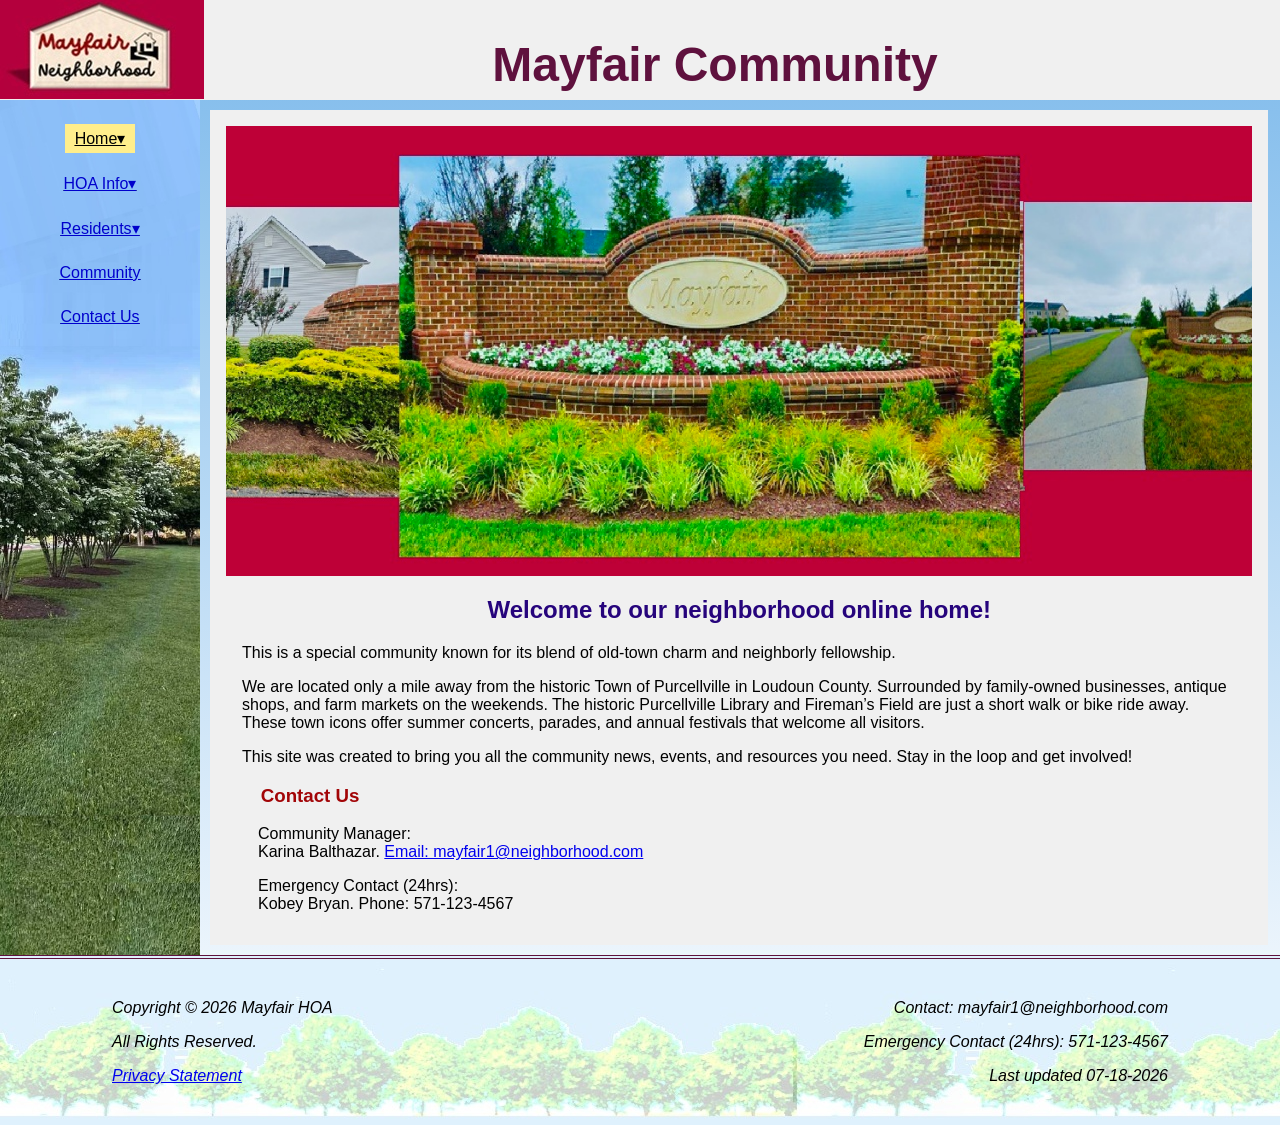
==== index.html @ 6e0608cf "Add files via upload" ====
<!DOCTYPE html>
<html lang="en">
<head>
<title>Mayfair Neighborhood</title>
<meta charset="utf-8">
<meta name="viewport" content="width=device-width, initial-scale=1.0">
<meta name="description" content="Welcome to the Mayfair Community in Purcellville, VA. Access neighborhood news, HOA resources, and event updates for our charming, historic Loudoun County neighborhood.">
<link href="mayfair.css" rel="stylesheet">
</head>
<body>
<div id="wrapper">
  <header>
     <h1><a href="index.html">Mayfair Community</a></h1>
  </header>
  <nav>
  <ul>
      <li>
      <a href="index.html" class="active">Home&#9662;</a>
      <div class="dropdown-container">
        <a href="history.html">History</a>
        <a href="amenities.html">Amenities</a>
      </div>
    </li>
    <li>
      <a href="hoa.html">HOA Info&#9662;</a>
       <div class="dropdown-container">
        <a href="board.html">Board Members</a> 
        <a href="volunteer.html">HOA Committees</a>
      </div>
    </li>
      <li><a href="residents.html">Residents&#9662;</a>
      <div class="dropdown-container">
        <a href="calendar.html">Events</a> 
      </div>
    </li>
      <li><a href="community.html">Community</a></li>
      <li><a href="contacts.html">Contact Us</a></li>
  </ul>
  </nav>
  <main>
    <div id="homehero">
    </div>
    <h2>Welcome to our neighborhood online home!</h2>
	<p>This is a special community known for its blend of old-town charm and neighborly fellowship.</p>
    <p>We are located only a mile away from the historic Town of Purcellville in Loudoun County.  Surrounded by family-owned businesses, antique shops, and farm markets on the weekends.  
      The historic Purcellville Library and Fireman’s Field are just a short walk or bike ride away. These town icons offer summer concerts, parades, and annual festivals that welcome all visitors.</p>
   <p>This site was created to bring you all the community news, events, and resources you need. Stay in the loop and get involved!</p>
  <div> 
    <h3>Contact Us</h3>
   <p>Community Manager:<br>
  Karina Balthazar.  <a href="mailto:mayfair1@neighborhood.com">Email: mayfair1@neighborhood.com</a></p>
  <p>Emergency Contact (24hrs):<br>
Kobey Bryan. <a id="mobile" href="tel:571-123-4567">571-123-4567</a><span id="desktop">Phone: 571-123-4567</span>
    </div>
  </main>
  <footer>
<div class="footer-col">
    <p>Copyright &copy; 2026 Mayfair HOA</p>
    <p>All Rights Reserved.</p>
    <p><a class="footer-link" href="privacy.html" target="_blank" rel="noopener">Privacy Statement</a></p>
  </div>
  <div class="footer-col">
    <p>Contact: mayfair1@neighborhood.com</p>
    <p>Emergency Contact (24hrs): 571-123-4567</p>
    <p>Last updated 07-18-2026</p>
  </div>
  </footer>
</div>
</body>
</html>
---- mayfair.css ----
* { box-sizing: border-box; }
body { background-color: #f7e8e9;
       color: #000000;
	   font-family: Tahoma, Arial, sans-serif; 
	   margin: 0;  
}
#wrapper { background-color: #7cb9eb;
		   background-image: linear-gradient(to bottom, #7cb9eb, #ffffff);
		   padding: 0;
}   
header { background-color: #F0F0F0; 
        background-repeat: no-repeat;
        color: #231814;
		height: 100px;
        padding-left: 100px;		 
		padding-top: 5px;
		padding-bottom: 5px;
}
header a { text-decoration: none; }
header a:link       { color: #5f113e; }
header a:visited { color: #000000; }
header a:hover     { color: #039665; }
h1 { font-size: 2em; }
h2 { color:#26047c; }
h3, dt { color:  #A20507;
	 }
h4 { background-color: #7cb9eb;
     font-size: 1.2em;
	 padding-left: .5em;
	 padding-bottom: 0; 
	 text-transform: uppercase; 
	 border-bottom: 1px solid  #221811;
	 clear: left;  
} 
h5 { background-color: #7cb9eb;
     font-size: 1.2em;
	 padding-left: .5em;
	 padding-bottom: 0; 
	 text-transform: uppercase; 
	 border-bottom: 1px solid  #221811;
	 clear: left;  
} 
nav {  text-align: center;
	  font-size: 1em;
	  padding: 0.5em 0;
	  text-decoration: underline;
}
nav ul { 
  display: flex !important;
  list-style-type: none;
  margin: 0;
  padding: 0; 
}
nav li {
  padding: 0.5em 0;
  display: flex;
  flex-direction: column; 
  align-items: center;
}
nav a { text-decoration: underline;
		color: #0000CC; 
		display: inline-block; 
		padding: 5px 10px; 
		}
nav a:link { color: #0000CC; }
nav a:visited { color: #0000CC; }
nav a:hover { color: #8D021F; }
nav a.active,  nav a.active:link,
nav a.active:visited { background-color: #FFEE8C;
  			color: #000000;
  			}
.dropdown-container {
    display: none;
    width: 100%;
 }

.dropdown-container a {
  display: block;
  width: 100%;
  font-size: 0.9em;
  padding: 6px 0;
  color: #150247;
  text-align: center;
}

.dropdown-container[style*="display: block"],
nav ul li:hover .dropdown-container {
  display: flex;
  flex-direction: column;
  align-items: center;
  position: static;
}

main { background-color: #F0F0F0;
       display: block;
       padding: 1em;
       margin: 10px;
       max-width: 98%; 
}

h2, h3, h4, p, div, ul, dl { padding-left: 1em; padding-right: 1em;}
main ul { padding-left: 2em; }
.details { padding-left: 10%;
           padding-right: 10%;
           overflow: auto;
}
img { padding-left: 10px;
      padding-right: 10px; }
footer { background-color: #9dd0f5;
		 font-size: 1em;
		 font-style: italic;
		 text-align: center;
		 padding: 1em 1em;
		 border-top: 4px double #5f113e;
		 display: flex;
		 flex-direction: column;
		 gap: 1em;
}
table {	margin: 1em 0;
    	width: 100%;
    	border-spacing: 0;
		 border-collapse: collapse;
		 border: 1px solid #333333;
}
td, th { padding: 20px;
	border: 1px solid #acabab;
}
tr td:first-child,
tr th:first-child { background-color: #cbe3f7;}
tr td:nth-child(2) { background-color: #f3efe2;}

form { display: flex;
        flex-direction: column;
        padding-left: 1em; width: 80%; }
input, textarea { margin-bottom: .5em; }
.table-container { overflow-x: auto; }

#homehero { height: 300px;
            background-image: url(mayfairsml.jpg);
			background-repeat: no-repeat;
			background-size: cover;
			background-position: center; 
}
#heroboard{ height: 300px;
            background-image: url(boardsml.jpg);
			background-repeat: no-repeat;
			background-size: cover;
			background-position: center;
		}
#herohoa { height: 300px;
            background-image: url(hoasml.jpg);
			background-repeat: no-repeat;
			background-size: cover;
			background-position: center; 
}
#herovolunteer { height: 300px;
            background-image: url(volunteer.jpg);
			background-repeat: no-repeat;
			background-size: cover;
			background-position: center; 
}
#heroamenities { height: 300px;
            background-image: url(amenities-sml.jpg);
			background-repeat: no-repeat;
			background-size: cover;
			background-position: center; 
}
#herohistory { height: 300px;
            background-image: url(history.jpg);
			background-repeat: no-repeat;
			background-size: cover;
			background-position: center; 
}
#herotown { height: 300px;
            background-image: url(townsml.jpg);
			background-repeat: no-repeat;
			background-size: cover;
			background-position: center; 
}
#mobile { display: inline; }
#desktop { display: none; }

table.calendar {
    width: 100%;
    max-width: 1400px;
    margin: 20px auto;
   }

table.calendar caption {
    font-size: 1.6em;
    font-weight: bold;
    margin: 15px;
    color: #911010;
}

table.calendar th {
    background-color: #0b1d66;
    color: #ffffff;
    padding: 8px 8px;
    font-weight: bold;
    border: 1px solid #acabab;
}

table.calendar td {
    border: 1px solid #acabab;
    vertical-align: top;
    padding: 6px ;
    height: 100px; 
    box-sizing: border-box;
    width: 14.28% ; 
    background-color: #ffffff; 
    color: #000000;
}

table.calendar td.cal-weekend {
    background-color: #D3D3D3;
}

table.calendar td.cal-image-day {
    background-size: cover; 
    background-position: center; 
    background-repeat: no-repeat;
}

table.calendar td:hover {
    background-color: #e8f4ff;
}
table.calendar td.cal-image-day:hover {
    background-color: transparent;
    filter: brightness(0.95);
}
.calendar-content {
    width: 100%;
    max-width: 100%;
    margin: 0;
    padding: 20px 0;
    background-color: #7cb9eb;
    background-image: linear-gradient(to bottom, #BEDDF5, #ffffff);
}

table.calendar td.cal-july4 {
    background-image: url('july4.jpg');
}

table.calendar td.cal-movie {
    background-image: url('movie.jpg');
}

table.calendar td.cal-meeting {
    background-image: url('meeting.jpg');
}
table.calendar td.cal-meeting2 {
    background-image: url('landscaping.jpg');
}
table.calendar td.cal-meeting3 {
    background-image: url('meeting3.jpg');
}
table.calendar td.cal-truck {
    background-image: url('foodtruck.jpg');
}

@media screen and (min-width: 680px) { 
		header { 	padding-left: 0; 
				text-align: center; }
		h1        { font-size: 3em; }	
		h2 		{text-align: center;}
		nav ul   { 	flex-direction: row;
				justify-content: space-around; }
		nav li    { border-bottom: none; 
					width: auto;}
		#wrapper { 	background-color: #7cb9eb;
		   			background-image: linear-gradient(to bottom, #7cb9eb, #ffffff);
					padding: 0;
					}
		#homehero     { background-image: url(herohome.jpg); height: 50vh; }
		#heroboard { background-image: url(heroboard.jpg); height: 50vh;
					}
		#herohoa { background-image: url(herohoa.jpg); height: 50vh; 
					}
		#heroamenities {background-image: url(heroamenities.jpg); height: 50vh;}
		#herovolunteer {background-image: url(herovolunt.jpg); height: 50vh;}
		#herohistory { background-image: url(herohistory.jpg); height: 50vh;}
		#herotown { background-image: url(herotown.jpg); }
		#flow { display: flex;
				flex-direction: row; 
				overflow-x: auto; }    
		#mobile   { display: none; }
		#desktop { display: inline; }
		.details { display: flex;
				   flex-direction: row; 
			width: 80%; }
		h4 { margin-left: 10%; 
		    margin-right: 10%; }
		form {  display: grid;
        		grid-gap: 1em;
        		grid-template-columns: 6em 1fr; 
				width: 40%; }
		input[type="submit"] {
		grid-column: 2/3;
        	width: 9em; }
		
		footer { flex-direction: row;
			justify-content: space-between;
			text-align: left;
			padding: 1.5em 5em;}
			.footer-col{ flex: 1; }
			.footer-col:last-child {
    					text-align: right;}
}

@media (min-width: 1024px) { 
	@supports (display: grid) {
		   header { grid-area: header; }	
		   nav      { grid-area: nav; }
		   main    { grid-area: main; }		
		   footer  { grid-area: footer; }
		   nav { grid-area: nav;
		   		 background-image: url(roadtree1.jpg);
		   		 background-size: cover;
		   		 background-position: center;
		   		 background-repeat: no-repeat;
		   		 padding: 1em 0; }
		   #wrapper { display: grid;
		              grid-template:
				         "header header"
						 "nav    main"
						 "footer footer"
						 / 200px 1fr; }		
		nav ul { flex-direction: column; }	
        header {  background-image: url(mayfairlogo.jpg); padding-left: 150px;
				 }
		footer { background-image:url(footer1.jpg);
		}
				}
			}
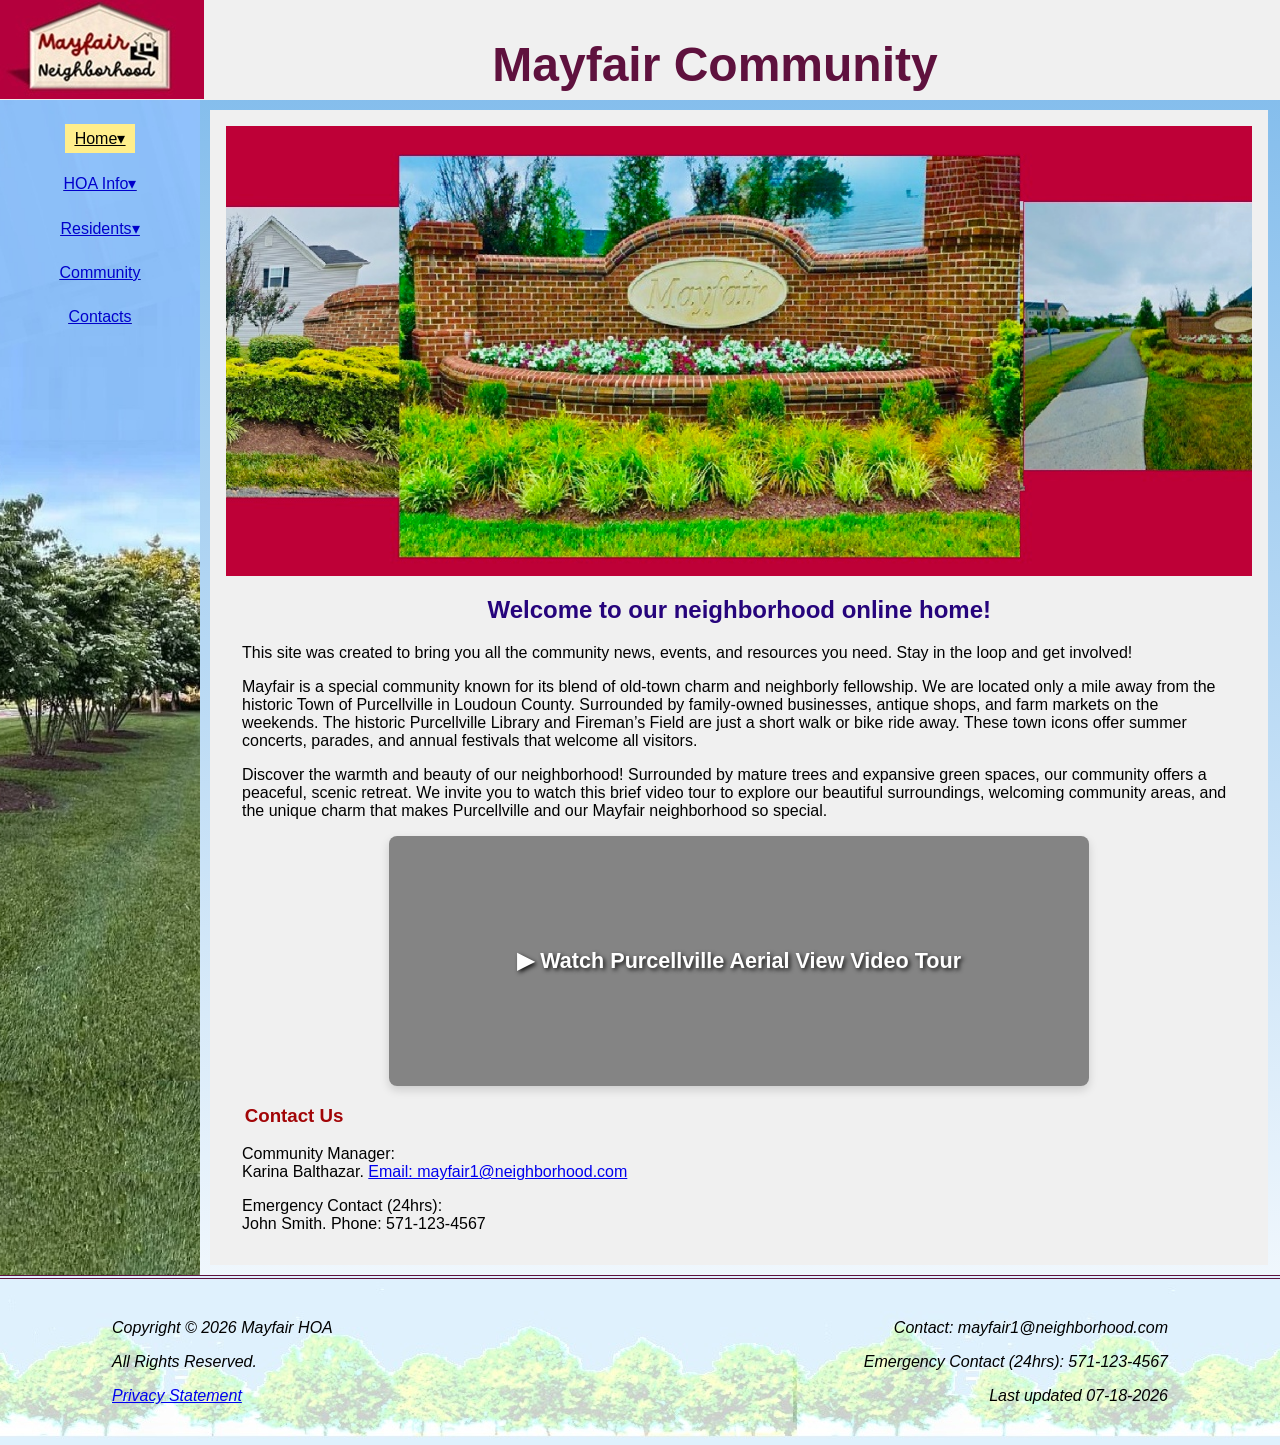
==== commit a06f1bec: "Add files via upload" ====
--- a/index.html
+++ b/index.html
@@ -34,24 +34,35 @@
       </div>
     </li>
       <li><a href="community.html">Community</a></li>
-      <li><a href="contacts.html">Contact Us</a></li>
+      <li><a href="contacts.html">Contacts</a></li>
   </ul>
   </nav>
   <main>
     <div id="homehero">
     </div>
     <h2>Welcome to our neighborhood online home!</h2>
-	<p>This is a special community known for its blend of old-town charm and neighborly fellowship.</p>
-    <p>We are located only a mile away from the historic Town of Purcellville in Loudoun County.  Surrounded by family-owned businesses, antique shops, and farm markets on the weekends.  
-      The historic Purcellville Library and Fireman’s Field are just a short walk or bike ride away. These town icons offer summer concerts, parades, and annual festivals that welcome all visitors.</p>
-   <p>This site was created to bring you all the community news, events, and resources you need. Stay in the loop and get involved!</p>
-  <div> 
+	<p>This site was created to bring you all the community news, events, and resources you need. Stay in the loop and get involved!</p>
+  <p>Mayfair is a special community known for its blend of old-town charm and neighborly fellowship. We are located only a mile away from the historic Town of Purcellville in Loudoun County.  Surrounded by family-owned businesses, antique shops, and farm markets on the weekends. The historic Purcellville Library and Fireman’s Field are just a short walk or bike ride away. These town icons offer summer concerts, parades, and annual festivals that welcome all visitors.</p>
+   <p>Discover the warmth and beauty of our neighborhood! Surrounded by mature trees and expansive green spaces, our community offers a peaceful, scenic retreat. We invite you to watch this brief video tour to explore our beautiful surroundings, welcoming community areas, and the unique charm that makes Purcellville and our Mayfair neighborhood so special.</p>
+
+<a href="https://youtu.be/jXpBSNJcRes?si=bndfnsB6sPDjZFRl" target="_blank" rel="noopener" title="Watch Purcellville Aerial View Video Tour" aria-label="Watch Purcellville Aerial View Video Tour drone video" style="display: flex; 
+align-items: center; 
+justify-content: center; 
+max-width: 700px; margin: 0 auto; 
+height: 250px; 
+text-decoration: none; 
+border-radius: 8px; 
+overflow: hidden; 
+box-shadow: 0 4px 10px rgba(0,0,0,0.15); 
+background: linear-gradient(rgba(0, 0, 0, 0.45), rgba(0, 0, 0, 0.45)), url('aerialview.jpg') no-repeat center center; background-size: cover; transition: transform 0.2s ease;">
+ <mark style="color: white; background: none; font-family: sans-serif; font-size: 1.35rem; font-weight: bold; text-shadow: 2px 2px 4px rgba(0,0,0,0.85); padding: 0 20px; line-height: 1.4;"> ▶ Watch Purcellville Aerial View Video Tour </mark> 
+</a> 
     <h3>Contact Us</h3>
    <p>Community Manager:<br>
   Karina Balthazar.  <a href="mailto:mayfair1@neighborhood.com">Email: mayfair1@neighborhood.com</a></p>
   <p>Emergency Contact (24hrs):<br>
-Kobey Bryan. <a id="mobile" href="tel:571-123-4567">571-123-4567</a><span id="desktop">Phone: 571-123-4567</span>
-    </div>
+John Smith. <a id="mobile" href="tel:571-123-4567">571-123-4567</a><span id="desktop">Phone: 571-123-4567</span></p>
+  
   </main>
   <footer>
 <div class="footer-col">
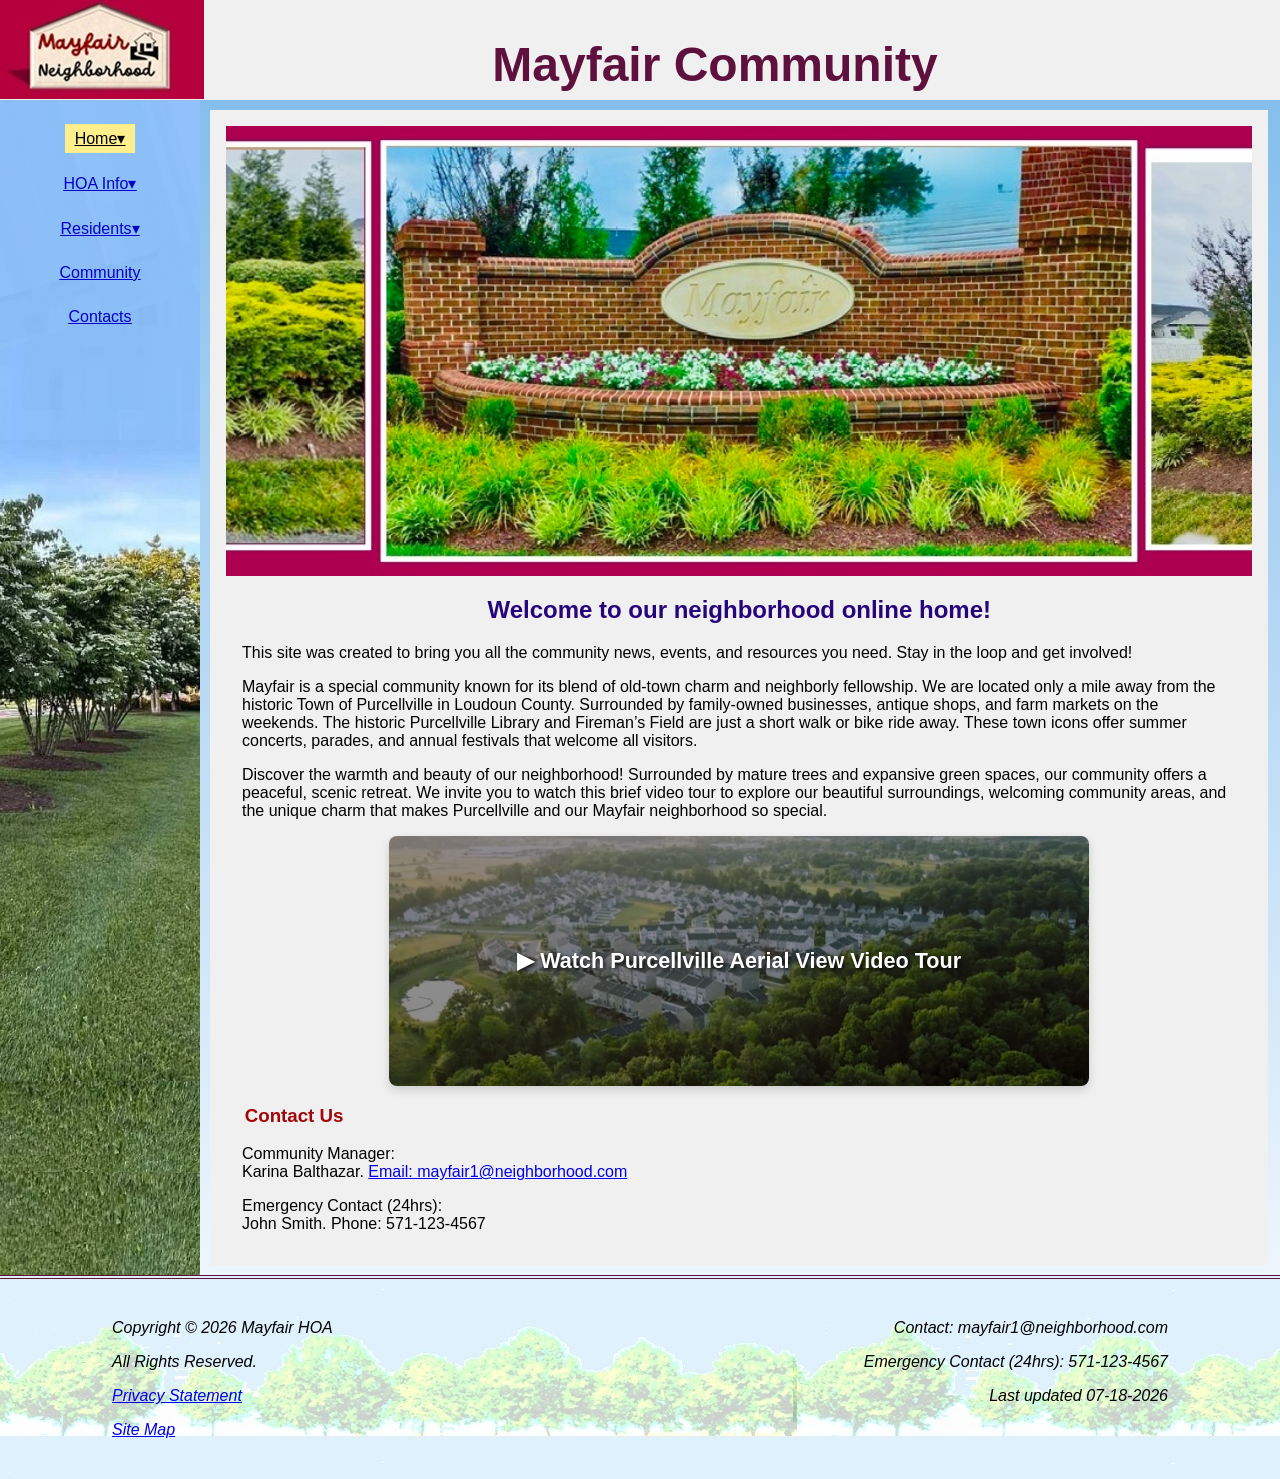
==== commit 4ee9ea24: "Add files via upload" ====
--- a/index.html
+++ b/index.html
@@ -69,6 +69,7 @@
     <p>Copyright &copy; 2026 Mayfair HOA</p>
     <p>All Rights Reserved.</p>
     <p><a class="footer-link" href="privacy.html" target="_blank" rel="noopener">Privacy Statement</a></p>
+    <p><a class="footer-link" href="sitemap.html">Site Map</a></p>
   </div>
   <div class="footer-col">
     <p>Contact: mayfair1@neighborhood.com</p>
--- a/mayfair.css
+++ b/mayfair.css
@@ -4,10 +4,14 @@
 	   font-family: Tahoma, Arial, sans-serif; 
 	   margin: 0;  
 }
-#wrapper { background-color: #7cb9eb;
-		   background-image: linear-gradient(to bottom, #7cb9eb, #ffffff);
-		   padding: 0;
+
+#wrapper { 	background-color: #7cb9eb;
+		   	background-image: linear-gradient(to bottom, #7cb9eb, #ffffff);
+		   	padding: 0;
+		    max-width: 100vw;
+		    overflow-x: hidden; 
 }   
+
 header { background-color: #F0F0F0; 
         background-repeat: no-repeat;
         color: #231814;
@@ -32,13 +36,17 @@
 	 border-bottom: 1px solid  #221811;
 	 clear: left;  
 } 
-h5 { background-color: #7cb9eb;
-     font-size: 1.2em;
-	 padding-left: .5em;
-	 padding-bottom: 0; 
-	 text-transform: uppercase; 
-	 border-bottom: 1px solid  #221811;
-	 clear: left;  
+.special-heading { 
+   background-color: #7cb9eb;
+   color: #000000 !important; /* Forces the text to stay black instead of H3 red */
+   font-size: 1.2em;
+   padding-left: 1em;
+   padding-bottom: 0; 
+   text-transform: uppercase; 
+   border-bottom: 1px solid #221811;
+   text-align: center;
+   max-width: 90%;
+   margin-left: 20px;
 } 
 nav {  text-align: center;
 	  font-size: 1em;
@@ -49,8 +57,9 @@
   display: flex !important;
   list-style-type: none;
   margin: 0;
-  padding: 0; 
-}
+  padding: 0;
+  }
+
 nav li {
   padding: 0.5em 0;
   display: flex;
@@ -99,13 +108,116 @@
 }
 
 h2, h3, h4, p, div, ul, dl { padding-left: 1em; padding-right: 1em;}
+
 main ul { padding-left: 2em; }
-.details { padding-left: 10%;
-           padding-right: 10%;
-           overflow: auto;
-}
+
+.details { padding-left: 1em;
+           padding-right: 1em;
+           width: 100%;
+           display: flex;
+           flex-wrap: wrap;
+           gap: 24px;
+           margin-bottom: 25px;
+           align-items: flex-start;
+        }
+
+.details > a {
+    flex: 0 0 220px;
+    max-width: 220px;
+    display: block;
+}
+
+.details a.amenity-img {
+    flex: 0 0 350px;   
+    max-width: 400px;
+    display: block;
+}
+
+.details a.board-img {
+    flex: 0 0 160px;
+    max-width: 160px;
+    display: block;
+    }
+
+.details img {
+    width: 100%;   
+    height: auto;
+    display: block;
+    padding: 2px;
+    border: 1px solid #acabab;
+}
+
+.details > ul {
+    flex: 1;
+    display: block;
+    padding-left: 20px; 
+    padding-right: 0px;
+    margin: 0;
+}
+.details li {
+    width: 100%;
+    margin-bottom: 8px;
+}
+
+.content-container {
+    margin-left: 30px;
+    margin-right: 30px;
+}
+.external-link {
+  display: inline-block;
+  padding: 8px 16px;
+  text-decoration: none;
+  border-radius: 20px;
+  font-weight: bold;
+  font-family: sans-serif;
+  font-size: 12px;
+  box-shadow: 0px 2px 4px;
+}
+
+.external-link-dark-blue {
+  background-color: #34495E;
+  color: #ffffff;
+}
+
+.external-link-green {
+  background-color: #4A7C59; 
+  color: #ffffff;
+}
+
+.facebook-link {
+  display: inline-block;
+  padding: 8px 16px;
+  text-decoration: none;
+  border-radius: 20px;
+  font-weight: bold;
+  font-family: sans-serif;
+  font-size: 12px;
+  box-shadow: 0px 2px 4px;
+  background-color: #A3C2F7;
+  margin-right: 16px; 
+  }
+
+.facebook-icon {
+  width: 20px;
+  height: 20px;
+  fill: #0B2545; 
+  vertical-align: middle;
+  transition: opacity 0.2s ease;
+}
+
+.facebook-container {
+  display: flex;
+  flex-wrap: wrap;
+  gap: 12px;  
+  padding-left: 1em; 
+  padding-right: 1em;
+}
+
 img { padding-left: 10px;
-      padding-right: 10px; }
+      padding-right: 10px; 
+  		max-width: 100%;
+  		height: auto; }
+
 footer { background-color: #9dd0f5;
 		 font-size: 1em;
 		 font-style: italic;
@@ -153,7 +265,7 @@
 			background-size: cover;
 			background-position: center; 
 }
-#herovolunteer { height: 300px;
+#herovolunteer { height: 250px;
             background-image: url(volunteer.jpg);
 			background-repeat: no-repeat;
 			background-size: cover;
@@ -177,6 +289,13 @@
 			background-size: cover;
 			background-position: center; 
 }
+#herocontacts { height: 100px;
+            background-image: url(contacts.jpg);
+			background-repeat: no-repeat;
+			background-size: cover;
+			background-position: center; 
+}
+
 #mobile { display: inline; }
 #desktop { display: none; }
 
@@ -184,6 +303,7 @@
     width: 100%;
     max-width: 1400px;
     margin: 20px auto;
+    table-layout: fixed;
    }
 
 table.calendar caption {
@@ -199,6 +319,7 @@
     padding: 8px 8px;
     font-weight: bold;
     border: 1px solid #acabab;
+    width: 14.28%;
 }
 
 table.calendar td {
@@ -210,6 +331,7 @@
     width: 14.28% ; 
     background-color: #ffffff; 
     color: #000000;
+    word-break: break-word; 
 }
 
 table.calendar td.cal-weekend {
@@ -238,26 +360,119 @@
     background-image: linear-gradient(to bottom, #BEDDF5, #ffffff);
 }
 
+.meeting-details {
+    margin: 2px auto 6px auto;
+    font-weight: bold;
+    text-align: center;
+    color: #3D0073;
+}
+
+.meeting-title {
+    margin:2px auto 6px auto;
+    color: red;
+    font-weight: bold;
+    text-align: center;
+}
+
+.meeting-location {
+    margin: 0 0 0 2px;
+    text-align: center;
+}
+
 table.calendar td.cal-july4 {
     background-image: url('july4.jpg');
 }
 
 table.calendar td.cal-movie {
-    background-image: url('movie.jpg');
-}
-
-table.calendar td.cal-meeting {
-    background-image: url('meeting.jpg');
-}
-table.calendar td.cal-meeting2 {
-    background-image: url('landscaping.jpg');
-}
-table.calendar td.cal-meeting3 {
-    background-image: url('meeting3.jpg');
-}
-table.calendar td.cal-truck {
-    background-image: url('foodtruck.jpg');
-}
+    background-image: url('movie2.jpg');
+}
+
+table.calendar td.cal-meeting {background-image: url('meeting.jpg');}
+table.calendar td.cal-meeting2 {background-image: url('landscaping.jpg');}
+table.calendar td.cal-meeting3 {background-image: url('meeting3.jpg');}
+table.calendar td.cal-truck {background-image: url('foodtruck.jpg');}
+table.calendar td.cal-party {background-image: url('party.jpg');}
+
+@media screen and (max-width: 679px) {
+  table.calendar {
+    display: flex !important;
+    flex-direction: column !important;
+    margin: 5px 0;
+    border: none;
+    width: 100% !important;
+  }
+
+table.calendar caption {
+    order: -1 !important; 
+    text-align: center !important;
+    display: block !important;
+    width: 100% !important;
+    margin: 15px auto !important;
+  }
+
+ table.calendar tbody, 
+  table.calendar tr, 
+  table.calendar td {
+    display: block;
+    width: 100% !important;
+    height: auto !important;
+  }
+	table.calendar thead,
+  	table.calendar th {
+    display: none !important;
+  }
+table.calendar tr {
+    display: flex !important;
+    flex-direction: column !important;
+    gap: 12px;
+    border: none;
+  }
+
+table.calendar td {
+    padding: 12px;
+    font-size: .95em;
+    border: 1px solid #acabab;
+    border-radius: 6px;
+    margin-bottom: 4px;
+    box-shadow: 0 1px 3px rgba(0,0,0,0.1);
+  }
+
+table.calendar td:not([class*="cal-"]):empty,
+  table.calendar td:not([class*="cal-"]) > *:only-child:empty {
+    display: none;
+  }
+
+.details {
+    flex-direction: column !important;
+    align-items: center !important;
+    gap: 12px !important;
+  }
+  
+.details > a,
+.details a.amenity-img,
+.details a.board-img {
+    max-width: 100% !important;
+    text-align: center !important;
+    flex: 0 1;
+  }
+
+.details > ul {
+    width: 100% !important;
+    padding-left: 2em !important;
+  }
+
+.details a.board-img img {
+    height: 160px !important; 
+    width: 160px;
+    margin: 0 auto;  
+    object-fit: cover !important;
+    object-position: top !important; 
+    }
+}
+.sitemap-list ul { margin-left: 20px; padding-left: 10px; list-style-type: disc; }
+.sitemap-list li { margin: 8px 0; }
+.sitemap-list > ul > li { font-weight: bold; font-size: 1.1rem; margin-top: 20px; }
+.sitemap-list ul ul li { font-weight: normal; font-size: 1rem; list-style-type: circle; }
 
 @media screen and (min-width: 680px) { 
 		header { 	padding-left: 0; 
@@ -277,18 +492,20 @@
 					}
 		#herohoa { background-image: url(herohoa.jpg); height: 50vh; 
 					}
-		#heroamenities {background-image: url(heroamenities.jpg); height: 50vh;}
+		#heroamenities {background-image: url(heroamenities.jpg);height: 50vh;}
 		#herovolunteer {background-image: url(herovolunt.jpg); height: 50vh;}
 		#herohistory { background-image: url(herohistory.jpg); height: 50vh;}
 		#herotown { background-image: url(herotown.jpg); }
+		#herocontacts { background-image: url(herocontacts.jpg); height: 15vh; }
 		#flow { display: flex;
 				flex-direction: row; 
 				overflow-x: auto; }    
 		#mobile   { display: none; }
 		#desktop { display: inline; }
+
 		.details { display: flex;
 				   flex-direction: row; 
-			width: 80%; }
+			     width: 100%; }
 		h4 { margin-left: 10%; 
 		    margin-right: 10%; }
 		form {  display: grid;
@@ -306,6 +523,10 @@
 			.footer-col{ flex: 1; }
 			.footer-col:last-child {
     					text-align: right;}
+}
+
+main ul li {
+  margin-bottom: 10px;
 }
 
 @media (min-width: 1024px) { 
@@ -333,8 +554,3 @@
 		}
 				}
 			}
-
-				
-				
-				
-				
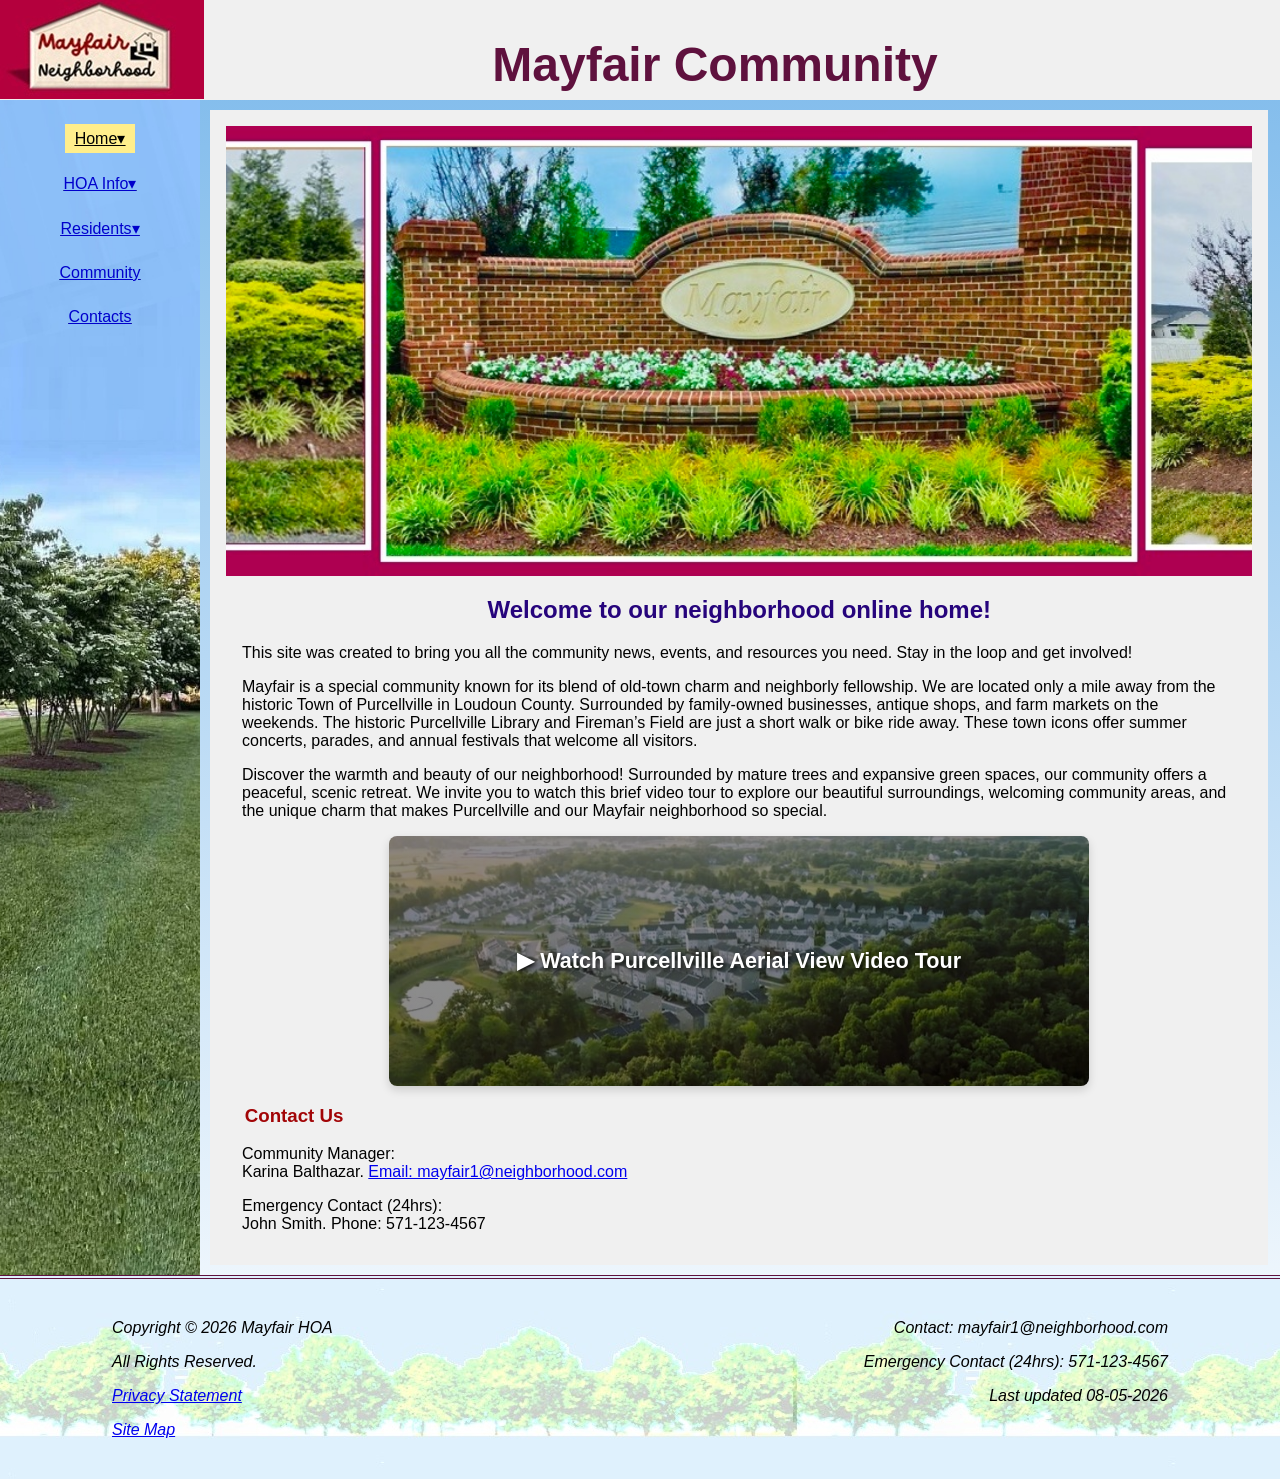
==== commit 27e6f45b: "Update index.html" ====
--- a/index.html
+++ b/index.html
@@ -74,7 +74,7 @@
   <div class="footer-col">
     <p>Contact: mayfair1@neighborhood.com</p>
     <p>Emergency Contact (24hrs): 571-123-4567</p>
-    <p>Last updated 07-18-2026</p>
+    <p>Last updated 08-05-2026</p>
   </div>
   </footer>
 </div>
